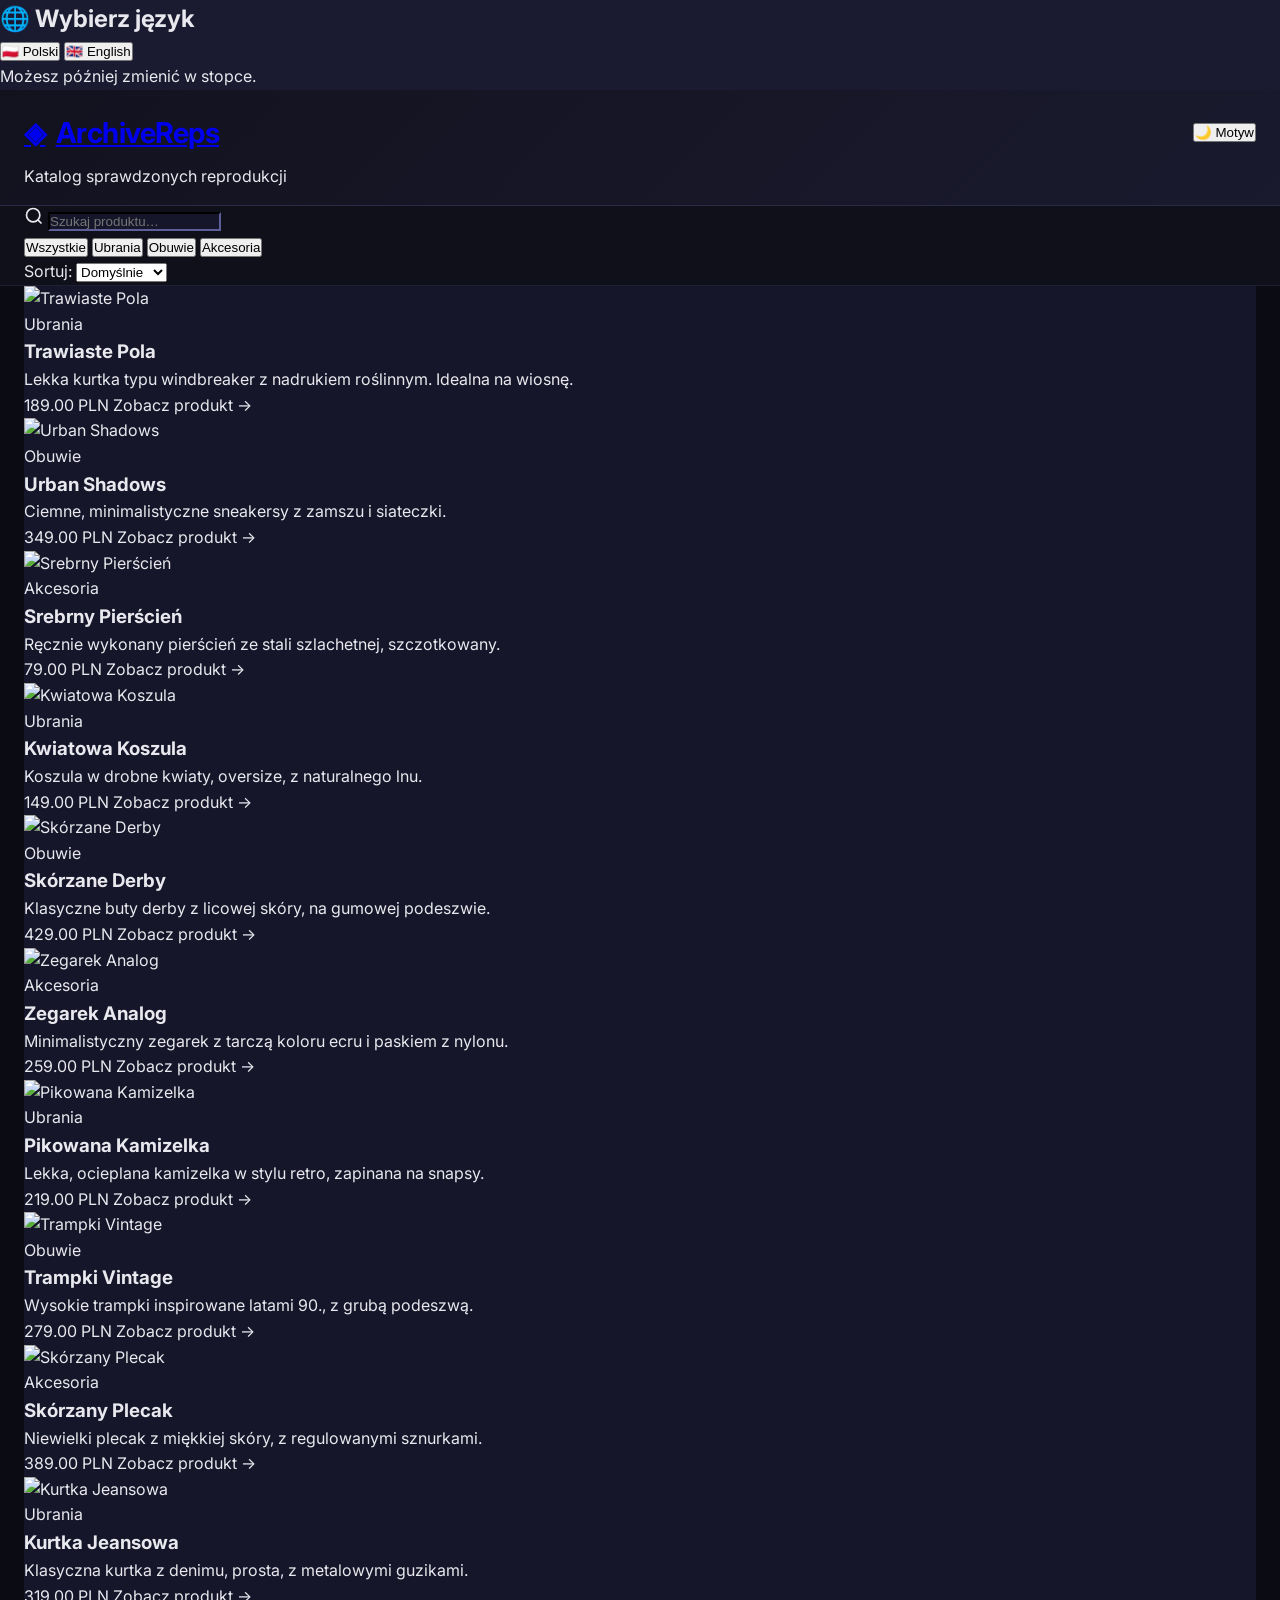
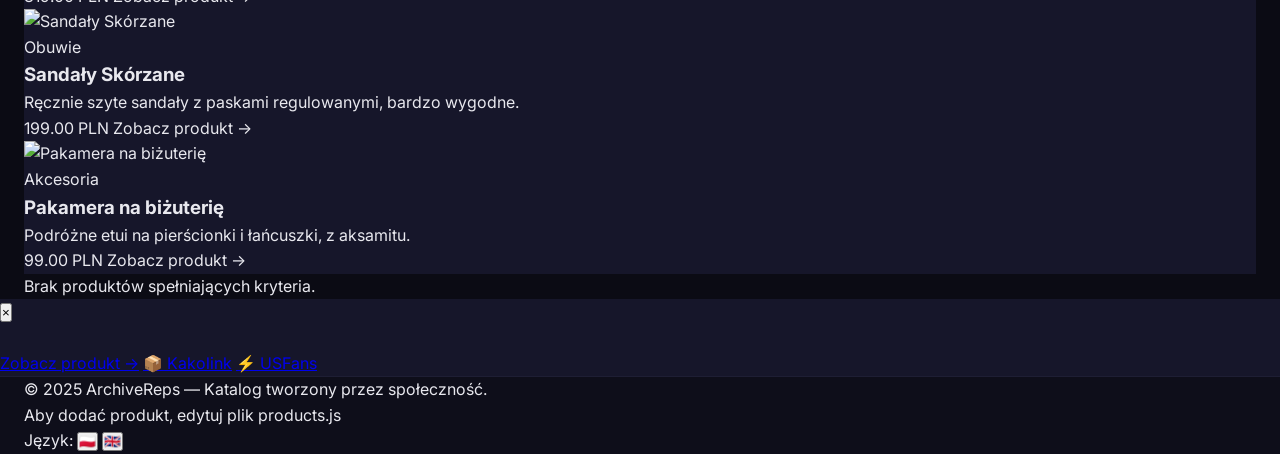
==== index.html @ bd095cfe "Rename main.html to index.html" ====
<!DOCTYPE html>
<html lang="pl">
<head>
    <meta charset="UTF-8" />
    <meta name="viewport" content="width=device-width, initial-scale=1.0" />
    <title>Archive Reps – Katalog Produktów</title>

    <link rel="preconnect" href="https://fonts.googleapis.com" />
    <link rel="preconnect" href="https://fonts.gstatic.com" crossorigin />
    <link href="https://fonts.googleapis.com/css2?family=Inter:opsz,wght@14..32,400;14..32,500;14..32,600;14..32,700&display=swap" rel="stylesheet" />

    <link rel="stylesheet" href="style.css" />
</head>
<body class="theme-dark">

    <!-- ===== POPUP WYBORU JĘZYKA (pierwszy) ===== -->
    <div class="popup-overlay" id="langPopup">
        <div class="popup popup--lang">
            <h2 class="popup__title" data-i18n="choose_lang">🌐 Wybierz język / Choose language</h2>
            <div class="popup__buttons">
                <button class="popup__btn popup__btn--lang" data-lang="pl">🇵🇱 Polski</button>
                <button class="popup__btn popup__btn--lang" data-lang="en">🇬🇧 English</button>
            </div>
            <p class="popup__sub" data-i18n="lang_sub">Możesz później zmienić w stopce.</p>
        </div>
    </div>

    <!-- ===== POPUP USFANS (drugi, po zamknięciu pierwszego) ===== -->
    <div class="popup-overlay" id="usfansPopup" style="display:none;">
        <div class="popup popup--usfans">
            <button class="popup__close" id="closeUsfansPopup">&times;</button>
            <a href="https://usfans.com/register?ref=H2HCVS" target="_blank" rel="noopener noreferrer" class="popup__usfans-link">
                <div class="popup__usfans-img-wrap">
                    <img src="https://picsum.photos/id/1/500/250" alt="USFans Coupons" class="popup__usfans-img" />
                </div>
                <p class="popup__usfans-text" data-i18n="usfans_coupons">💰 500$ in coupons here</p>
                <span class="popup__usfans-btn" data-i18n="claim_now">Claim now →</span>
            </a>
        </div>
    </div>

    <!-- ===== NAGŁÓWEK ===== -->
    <header class="header">
        <div class="container header__inner">
            <div class="header__top">
                <a href="#" class="header__logo">
                    <span class="header__logo-icon">◈</span>
                    <span class="header__logo-text">ArchiveReps</span>
                </a>
                <button class="theme-toggle" id="themeToggle" aria-label="Przełącz motyw">
                    <span class="theme-toggle__icon" id="themeIcon">🌙</span>
                    <span class="theme-toggle__label" data-i18n="theme_label">Motyw</span>
                </button>
            </div>
            <p class="header__subtitle" data-i18n="subtitle">Katalog sprawdzonych reprodukcji</p>
        </div>
    </header>

    <!-- ===== SEKCJA FILTRÓW ===== -->
    <section class="filters">
        <div class="container filters__inner">
            <div class="filters__search">
                <svg class="filters__search-icon" width="20" height="20" viewBox="0 0 24 24" fill="none" stroke="currentColor" stroke-width="2"><circle cx="11" cy="11" r="8"/><line x1="21" y1="21" x2="16.65" y2="16.65"/></svg>
                <input type="text" id="searchInput" class="filters__input" data-i18n-placeholder="search_placeholder" placeholder="Szukaj produktu…" />
            </div>
            <div class="filters__categories" id="categoryButtons">
                <button class="filter-btn active" data-category="all" data-i18n="all">Wszystkie</button>
                <button class="filter-btn" data-category="Ubrania" data-i18n="clothes">Ubrania</button>
                <button class="filter-btn" data-category="Obuwie" data-i18n="shoes">Obuwie</button>
                <button class="filter-btn" data-category="Akcesoria" data-i18n="accessories">Akcesoria</button>
            </div>
            <div class="filters__sort">
                <label for="sortSelect" class="filters__sort-label" data-i18n="sort">Sortuj:</label>
                <select id="sortSelect" class="filters__sort-select">
                    <option value="default" data-i18n="default_sort">Domyślnie</option>
                    <option value="price-asc" data-i18n="price_asc">Cena ↑</option>
                    <option value="price-desc" data-i18n="price_desc">Cena ↓</option>
                    <option value="name-asc" data-i18n="name_asc">Nazwa A–Z</option>
                    <option value="name-desc" data-i18n="name_desc">Nazwa Z–A</option>
                </select>
            </div>
        </div>
    </section>

    <!-- ===== SIATKA PRODUKTÓW ===== -->
    <main class="main">
        <div class="container">
            <div class="products-grid" id="productsGrid"></div>
            <div class="products-empty" id="emptyMessage">
                <p data-i18n="no_products">Brak produktów spełniających kryteria.</p>
            </div>
        </div>
    </main>

    <!-- ===== MODAL ===== -->
    <div class="modal-overlay" id="modalOverlay">
        <div class="modal" id="modal">
            <button class="modal__close" id="modalClose" aria-label="Zamknij">&times;</button>
            <div class="modal__body">
                <img class="modal__image" id="modalImage" src="" alt="" />
                <div class="modal__info">
                    <h2 class="modal__title" id="modalTitle"></h2>
                    <span class="modal__category" id="modalCategory"></span>
                    <p class="modal__description" id="modalDescription"></p>
                    <p class="modal__price" id="modalPrice"></p>
                    <div class="modal__links">
                        <a class="modal__link modal__link--primary" id="modalLink" href="#" target="_blank" rel="noopener noreferrer" data-i18n="view_product">Zobacz produkt →</a>
                        <a class="modal__link modal__link--secondary" id="modalKakolink" href="#" target="_blank" rel="noopener noreferrer">📦 Kakolink</a>
                        <a class="modal__link modal__link--secondary" id="modalUsfanslink" href="#" target="_blank" rel="noopener noreferrer">⚡ USFans</a>
                    </div>
                </div>
            </div>
        </div>
    </div>

    <!-- ===== STOPKA ===== -->
    <footer class="footer">
        <div class="container footer__inner">
            <p data-i18n="footer_text">© 2025 ArchiveReps — Katalog tworzony przez społeczność.</p>
            <p class="footer__hint" data-i18n="footer_hint">Aby dodać produkt, edytuj plik <code>products.js</code>.</p>
            <div class="footer__lang">
                <span data-i18n="lang_footer">Język:</span>
                <button class="lang-switch" data-lang="pl">🇵🇱</button>
                <button class="lang-switch" data-lang="en">🇬🇧</button>
            </div>
        </div>
    </footer>

    <script src="products.js"></script>
    <script src="script.js"></script>
</body>
</html>
---- style.css ----
/* ============================================================
   style.css – kompleksowy arkusz stylów
   Ciemny motyw (domyślny) + jasny motyw (via .theme-light)
   Popupy, karty, modal, responsywność
   ============================================================ */

/* --- Reset i zmienne --- */
*,
*::before,
*::after {
    margin: 0;
    padding: 0;
    box-sizing: border-box;
}

html { scroll-behavior: smooth; font-size: 16px; }

body {
    font-family: 'Inter', -apple-system, BlinkMacSystemFont, 'Segoe UI', Roboto, sans-serif;
    line-height: 1.6;
    min-height: 100vh;
    display: flex;
    flex-direction: column;
    transition: background 0.4s, color 0.4s;
}

/* --- Ciemny motyw (domyślny) --- */
body.theme-dark {
    background: #0b0b14;
    color: #e8e8ee;
}

body.theme-dark .header { background: linear-gradient(135deg, #12121f 0%, #1a1a2e 100%); border-bottom: 1px solid #2a2a44; }
body.theme-dark .filters { background: rgba(16, 16, 28, 0.95); border-bottom: 1px solid #1e1e34; }
body.theme-dark .filters__input { background: #16162a; border-color: #2a2a44; color: #e8e8ee; }
body.theme-dark .product-card { background: #16162a; border-color: #1e1e38; }
body.theme-dark .modal { background: #16162a; border-color: #2a2a44; }
body.theme-dark .popup { background: #1a1a30; border-color: #2a2a44; color: #e8e8ee; }
body.theme-dark .footer { background: #0e0e1a; border-top: 1px solid #1e1e34; }

/* --- Jasny motyw --- */
body.theme-light {
    background: #f5f5f0;
    color: #1a1a22;
}

body.theme-light .header { background: linear-gradient(135deg, #ffffff 0%, #f0f0ea 100%); border-bottom: 1px solid #d4d4ce; }
body.theme-light .header__logo-text { background: linear-gradient(135deg, #b8860b, #d4a017); -webkit-background-clip: text; -webkit-text-fill-color: transparent; background-clip: text; }
body.theme-light .header__subtitle { color: #666; }
body.theme-light .filters { background: rgba(255, 255, 245, 0.95); border-bottom: 1px solid #d4d4ce; }
body.theme-light .filters__input { background: #ffffff; border-color: #c0c0b8; color: #1a1a22; }
body.theme-light .filters__input:focus { border-color: #b8860b; box-shadow: 0 0 0 3px rgba(184, 134, 11, 0.15); }
body.theme-light .filter-btn { border-color: #c0c0b8; color: #555; }
body.theme-light .filter-btn:hover { border-color: #b8860b; color: #b8860b; }
body.theme-light .filter-btn.active { background: #b8860b; border-color: #b8860b; color: #fff; }
body.theme-light .filters__sort-select { background: #fff; border-color: #c0c0b8; color: #1a1a22; }
body.theme-light .product-card { background: #ffffff; border-color: #d4d4ce; box-shadow: 0 4px 20px rgba(0,0,0,0.06); }
body.theme-light .product-card:hover { border-color: #b8860b; box-shadow: 0 12px 40px rgba(0,0,0,0.1); }
body.theme-light .product-card__title { color: #1a1a22; }
body.theme-light .product-card__description { color: #666; }
body.theme-light .product-card__price { color: #b8860b; }
body.theme-light .product-card__category { color: #b8860b; }
body.theme-light .product-card__link { color: #888; }
body.theme-light .product-card__link:hover { color: #b8860b; }
body.theme-light .modal { background: #ffffff; border-color: #d4d4ce; }
body.theme-light .modal__title { color: #1a1a22; }
body.theme-light .modal__description { color: #555; }
body.theme-light .modal__price { color: #b8860b; }
body.theme-light .modal__link--primary { background: #b8860b; color: #fff; }
body.theme-light .modal__link--secondary { border-color: #b8860b; color: #b8860b; }
body.theme-light .popup { background: #ffffff; border-color: #d4d4ce; color: #1a1a22; }
body.theme-light .popup__btn--lang { border-color: #b8860b; color: #b8860b; }
body.theme-light .popup__btn--lang:hover { background: #b8860b; color: #fff; }
body.theme-light .footer { background: #eaeae4; border-top: 1px solid #d4d4ce; }
body.theme-light .footer__hint code { background: #ddd; }

/* --- Kontener --- */
.container { max-width: 1280px; margin: 0 auto; padding: 0 24px; }

/* --- Header --- */
.header { padding: 20px 0 16px; transition: background 0.4s; }
.header__inner { display: flex; flex-direction: column; gap: 8px; }
.header__top { display: flex; justify-content: space-between; align-items: center; flex-wrap: wrap; gap: 12px; }
.header__logo { display: flex; align-items: center; gap: 10px; font-size: 1.8rem; font-weight: 700; letter-spacing: -0.5px; transition: color 0.25s; }
.header__logo:hover { color: #e8c54a; }
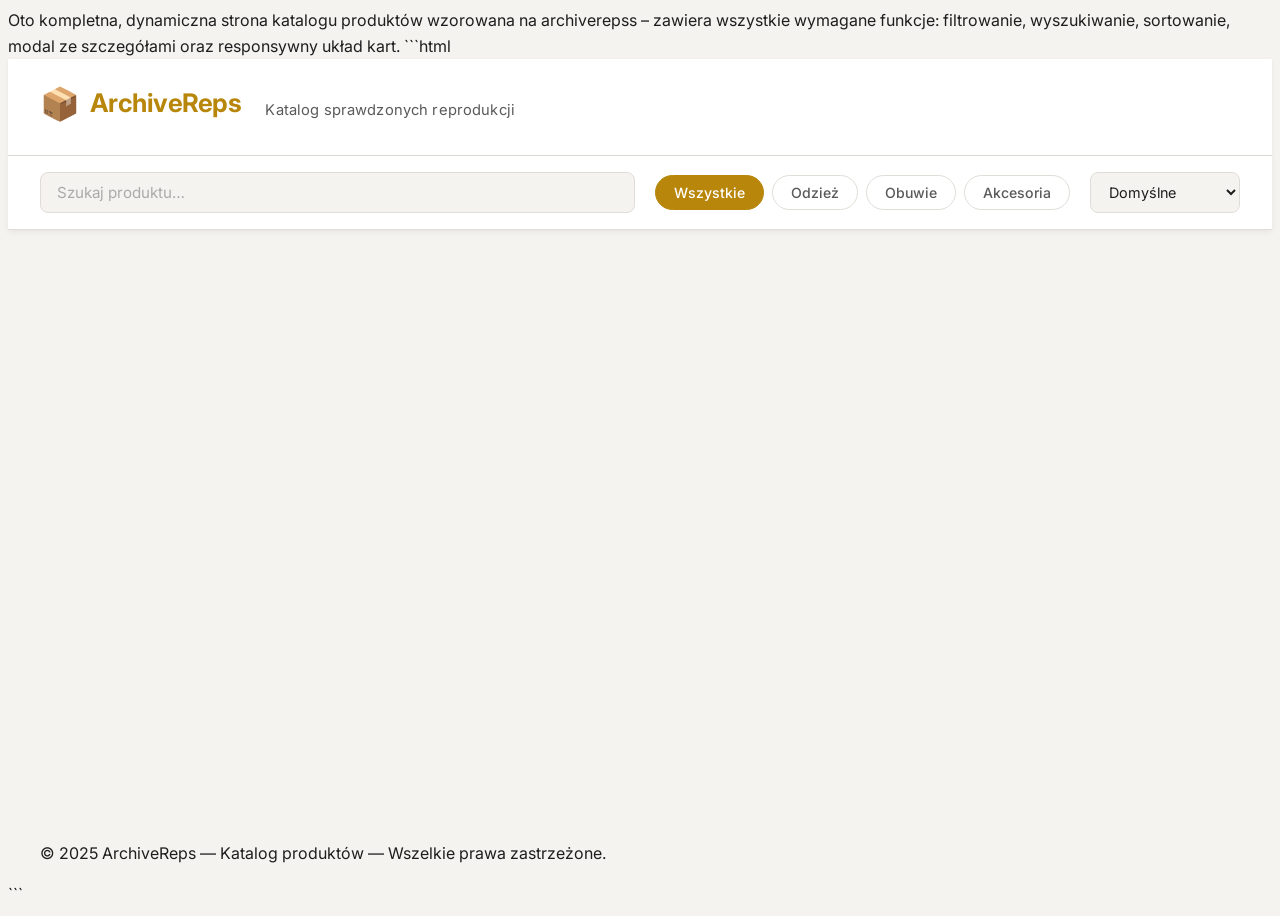
==== commit ab81b823: "Update index.html" ====
--- a/index.html
+++ b/index.html
@@ -1,113 +1,98 @@
+Oto kompletna, dynamiczna strona katalogu produktów wzorowana na archiverepss – zawiera wszystkie wymagane funkcje: filtrowanie, wyszukiwanie, sortowanie, modal ze szczegółami oraz responsywny układ kart.
+```html
 <!DOCTYPE html>
 <html lang="pl">
 <head>
     <meta charset="UTF-8" />
     <meta name="viewport" content="width=device-width, initial-scale=1.0" />
-    <title>Archive Reps – Katalog Produktów</title>
+    <title>ArchiveReps – katalog produktów</title>
 
+    <!-- Google Fonts -->
     <link rel="preconnect" href="https://fonts.googleapis.com" />
     <link rel="preconnect" href="https://fonts.gstatic.com" crossorigin />
     <link href="https://fonts.googleapis.com/css2?family=Inter:opsz,wght@14..32,400;14..32,500;14..32,600;14..32,700&display=swap" rel="stylesheet" />
 
+    <!-- Style -->
     <link rel="stylesheet" href="style.css" />
 </head>
-<body class="theme-dark">
-
-    <!-- ===== POPUP WYBORU JĘZYKA (pierwszy) ===== -->
-    <div class="popup-overlay" id="langPopup">
-        <div class="popup popup--lang">
-            <h2 class="popup__title" data-i18n="choose_lang">🌐 Wybierz język / Choose language</h2>
-            <div class="popup__buttons">
-                <button class="popup__btn popup__btn--lang" data-lang="pl">🇵🇱 Polski</button>
-                <button class="popup__btn popup__btn--lang" data-lang="en">🇬🇧 English</button>
-            </div>
-            <p class="popup__sub" data-i18n="lang_sub">Możesz później zmienić w stopce.</p>
-        </div>
-    </div>
-
-    <!-- ===== POPUP USFANS (drugi, po zamknięciu pierwszego) ===== -->
-    <div class="popup-overlay" id="usfansPopup" style="display:none;">
-        <div class="popup popup--usfans">
-            <button class="popup__close" id="closeUsfansPopup">&times;</button>
-            <a href="https://usfans.com/register?ref=H2HCVS" target="_blank" rel="noopener noreferrer" class="popup__usfans-link">
-                <div class="popup__usfans-img-wrap">
-                    <img src="https://picsum.photos/id/1/500/250" alt="USFans Coupons" class="popup__usfans-img" />
-                </div>
-                <p class="popup__usfans-text" data-i18n="usfans_coupons">💰 500$ in coupons here</p>
-                <span class="popup__usfans-btn" data-i18n="claim_now">Claim now →</span>
-            </a>
-        </div>
-    </div>
+<body>
 
     <!-- ===== NAGŁÓWEK ===== -->
     <header class="header">
         <div class="container header__inner">
-            <div class="header__top">
-                <a href="#" class="header__logo">
-                    <span class="header__logo-icon">◈</span>
-                    <span class="header__logo-text">ArchiveReps</span>
-                </a>
-                <button class="theme-toggle" id="themeToggle" aria-label="Przełącz motyw">
-                    <span class="theme-toggle__icon" id="themeIcon">🌙</span>
-                    <span class="theme-toggle__label" data-i18n="theme_label">Motyw</span>
-                </button>
-            </div>
-            <p class="header__subtitle" data-i18n="subtitle">Katalog sprawdzonych reprodukcji</p>
+            <a href="#" class="header__logo">
+                <span class="header__logo-icon">📦</span>
+                <span class="header__logo-text">ArchiveReps</span>
+            </a>
+            <p class="header__subtitle">Katalog sprawdzonych reprodukcji</p>
         </div>
     </header>
 
-    <!-- ===== SEKCJA FILTRÓW ===== -->
-    <section class="filters">
-        <div class="container filters__inner">
-            <div class="filters__search">
-                <svg class="filters__search-icon" width="20" height="20" viewBox="0 0 24 24" fill="none" stroke="currentColor" stroke-width="2"><circle cx="11" cy="11" r="8"/><line x1="21" y1="21" x2="16.65" y2="16.65"/></svg>
-                <input type="text" id="searchInput" class="filters__input" data-i18n-placeholder="search_placeholder" placeholder="Szukaj produktu…" />
+    <!-- ===== SEKCJA NARZĘDZI ===== -->
+    <section class="tools">
+        <div class="container tools__inner">
+
+            <!-- Pasek wyszukiwania -->
+            <div class="tools__search">
+                <label for="searchInput" class="visually-hidden">Szukaj produktu</label>
+                <input
+                type="text"
+                id="searchInput"
+                class="tools__search-input"
+                placeholder="Szukaj produktu…"
+                />
             </div>
-            <div class="filters__categories" id="categoryButtons">
-                <button class="filter-btn active" data-category="all" data-i18n="all">Wszystkie</button>
-                <button class="filter-btn" data-category="Ubrania" data-i18n="clothes">Ubrania</button>
-                <button class="filter-btn" data-category="Obuwie" data-i18n="shoes">Obuwie</button>
-                <button class="filter-btn" data-category="Akcesoria" data-i18n="accessories">Akcesoria</button>
+
+            <!-- Filtry kategorii -->
+            <div class="tools__filters" id="filterButtons">
+                <button class="tools__filter-btn active" data-category="all">Wszystkie</button>
+                <button class="tools__filter-btn" data-category="Odzież">Odzież</button>
+                <button class="tools__filter-btn" data-category="Obuwie">Obuwie</button>
+                <button class="tools__filter-btn" data-category="Akcesoria">Akcesoria</button>
             </div>
-            <div class="filters__sort">
-                <label for="sortSelect" class="filters__sort-label" data-i18n="sort">Sortuj:</label>
-                <select id="sortSelect" class="filters__sort-select">
-                    <option value="default" data-i18n="default_sort">Domyślnie</option>
-                    <option value="price-asc" data-i18n="price_asc">Cena ↑</option>
-                    <option value="price-desc" data-i18n="price_desc">Cena ↓</option>
-                    <option value="name-asc" data-i18n="name_asc">Nazwa A–Z</option>
-                    <option value="name-desc" data-i18n="name_desc">Nazwa Z–A</option>
+
+            <!-- Sortowanie -->
+            <div class="tools__sort">
+                <label for="sortSelect" class="visually-hidden">Sortuj według</label>
+                <select id="sortSelect" class="tools__sort-select">
+                    <option value="default">Domyślne</option>
+                    <option value="price-asc">Cena ↑</option>
+                    <option value="price-desc">Cena ↓</option>
+                    <option value="name-asc">Nazwa A–Z</option>
+                    <option value="name-desc">Nazwa Z–A</option>
                 </select>
             </div>
+
         </div>
     </section>
 
     <!-- ===== SIATKA PRODUKTÓW ===== -->
     <main class="main">
         <div class="container">
-            <div class="products-grid" id="productsGrid"></div>
-            <div class="products-empty" id="emptyMessage">
-                <p data-i18n="no_products">Brak produktów spełniających kryteria.</p>
+            <div class="products-grid" id="productsGrid">
+                <!-- Karty produktów będą generowane dynamicznie przez script.js -->
+            </div>
+            <!-- Komunikat gdy brak wyników -->
+            <div class="products-empty" id="emptyMessage" hidden>
+                <p>😕 Brak produktów spełniających kryteria.</p>
             </div>
         </div>
     </main>
 
-    <!-- ===== MODAL ===== -->
-    <div class="modal-overlay" id="modalOverlay">
-        <div class="modal" id="modal">
+    <!-- ===== MODAL SZCZEGÓŁÓW ===== -->
+    <div class="modal-overlay" id="modalOverlay" hidden>
+        <div class="modal" role="dialog" aria-modal="true" aria-labelledby="modalTitle">
             <button class="modal__close" id="modalClose" aria-label="Zamknij">&times;</button>
-            <div class="modal__body">
+            <div class="modal__content">
                 <img class="modal__image" id="modalImage" src="" alt="" />
-                <div class="modal__info">
-                    <h2 class="modal__title" id="modalTitle"></h2>
-                    <span class="modal__category" id="modalCategory"></span>
-                    <p class="modal__description" id="modalDescription"></p>
-                    <p class="modal__price" id="modalPrice"></p>
-                    <div class="modal__links">
-                        <a class="modal__link modal__link--primary" id="modalLink" href="#" target="_blank" rel="noopener noreferrer" data-i18n="view_product">Zobacz produkt →</a>
-                        <a class="modal__link modal__link--secondary" id="modalKakolink" href="#" target="_blank" rel="noopener noreferrer">📦 Kakolink</a>
-                        <a class="modal__link modal__link--secondary" id="modalUsfanslink" href="#" target="_blank" rel="noopener noreferrer">⚡ USFans</a>
-                    </div>
+                <div class="modal__body">
+                    <h2 class="modal__title" id="modalTitle">Nazwa produktu</h2>
+                    <span class="modal__category" id="modalCategory">Kategoria</span>
+                    <p class="modal__description" id="modalDescription">Opis produktu.</p>
+                    <div class="modal__price" id="modalPrice">0,00 zł</div>
+                    <a class="modal__link" id="modalLink" href="#" target="_blank" rel="noopener">
+                        🔗 Zobacz oryginał
+                    </a>
                 </div>
             </div>
         </div>
@@ -116,17 +101,13 @@
     <!-- ===== STOPKA ===== -->
     <footer class="footer">
         <div class="container footer__inner">
-            <p data-i18n="footer_text">© 2025 ArchiveReps — Katalog tworzony przez społeczność.</p>
-            <p class="footer__hint" data-i18n="footer_hint">Aby dodać produkt, edytuj plik <code>products.js</code>.</p>
-            <div class="footer__lang">
-                <span data-i18n="lang_footer">Język:</span>
-                <button class="lang-switch" data-lang="pl">🇵🇱</button>
-                <button class="lang-switch" data-lang="en">🇬🇧</button>
-            </div>
+            <p>&copy; 2025 ArchiveReps &mdash; Katalog produktów &mdash; Wszelkie prawa zastrzeżone.</p>
         </div>
     </footer>
 
+    <!-- Skrypty -->
     <script src="products.js"></script>
     <script src="script.js"></script>
 </body>
 </html>
+```
--- a/style.css
+++ b/style.css
@@ -1,10 +1,123 @@
+Oto kompletna, dynamiczna strona katalogu produktów wzorowana na archiverepss – zawiera wszystkie wymagane funkcje: filtrowanie, wyszukiwanie, sortowanie, modal ze szczegółami oraz responsywny układ kart.
+```html
+<!DOCTYPE html>
+<html lang="pl">
+<head>
+    <meta charset="UTF-8" />
+    <meta name="viewport" content="width=device-width, initial-scale=1.0" />
+    <title>ArchiveReps – katalog produktów</title>
+
+    <!-- Google Fonts -->
+    <link rel="preconnect" href="https://fonts.googleapis.com" />
+    <link rel="preconnect" href="https://fonts.gstatic.com" crossorigin />
+    <link href="https://fonts.googleapis.com/css2?family=Inter:opsz,wght@14..32,400;14..32,500;14..32,600;14..32,700&display=swap" rel="stylesheet" />
+
+    <!-- Style -->
+    <link rel="stylesheet" href="style.css" />
+</head>
+<body>
+
+    <!-- ===== NAGŁÓWEK ===== -->
+    <header class="header">
+        <div class="container header__inner">
+            <a href="#" class="header__logo">
+                <span class="header__logo-icon">📦</span>
+                <span class="header__logo-text">ArchiveReps</span>
+            </a>
+            <p class="header__subtitle">Katalog sprawdzonych reprodukcji</p>
+        </div>
+    </header>
+
+    <!-- ===== SEKCJA NARZĘDZI ===== -->
+    <section class="tools">
+        <div class="container tools__inner">
+
+            <!-- Pasek wyszukiwania -->
+            <div class="tools__search">
+                <label for="searchInput" class="visually-hidden">Szukaj produktu</label>
+                <input
+                type="text"
+                id="searchInput"
+                class="tools__search-input"
+                placeholder="Szukaj produktu…"
+                />
+            </div>
+
+            <!-- Filtry kategorii -->
+            <div class="tools__filters" id="filterButtons">
+                <button class="tools__filter-btn active" data-category="all">Wszystkie</button>
+                <button class="tools__filter-btn" data-category="Odzież">Odzież</button>
+                <button class="tools__filter-btn" data-category="Obuwie">Obuwie</button>
+                <button class="tools__filter-btn" data-category="Akcesoria">Akcesoria</button>
+            </div>
+
+            <!-- Sortowanie -->
+            <div class="tools__sort">
+                <label for="sortSelect" class="visually-hidden">Sortuj według</label>
+                <select id="sortSelect" class="tools__sort-select">
+                    <option value="default">Domyślne</option>
+                    <option value="price-asc">Cena ↑</option>
+                    <option value="price-desc">Cena ↓</option>
+                    <option value="name-asc">Nazwa A–Z</option>
+                    <option value="name-desc">Nazwa Z–A</option>
+                </select>
+            </div>
+
+        </div>
+    </section>
+
+    <!-- ===== SIATKA PRODUKTÓW ===== -->
+    <main class="main">
+        <div class="container">
+            <div class="products-grid" id="productsGrid">
+                <!-- Karty produktów będą generowane dynamicznie przez script.js -->
+            </div>
+            <!-- Komunikat gdy brak wyników -->
+            <div class="products-empty" id="emptyMessage" hidden>
+                <p>😕 Brak produktów spełniających kryteria.</p>
+            </div>
+        </div>
+    </main>
+
+    <!-- ===== MODAL SZCZEGÓŁÓW ===== -->
+    <div class="modal-overlay" id="modalOverlay" hidden>
+        <div class="modal" role="dialog" aria-modal="true" aria-labelledby="modalTitle">
+            <button class="modal__close" id="modalClose" aria-label="Zamknij">&times;</button>
+            <div class="modal__content">
+                <img class="modal__image" id="modalImage" src="" alt="" />
+                <div class="modal__body">
+                    <h2 class="modal__title" id="modalTitle">Nazwa produktu</h2>
+                    <span class="modal__category" id="modalCategory">Kategoria</span>
+                    <p class="modal__description" id="modalDescription">Opis produktu.</p>
+                    <div class="modal__price" id="modalPrice">0,00 zł</div>
+                    <a class="modal__link" id="modalLink" href="#" target="_blank" rel="noopener">
+                        🔗 Zobacz oryginał
+                    </a>
+                </div>
+            </div>
+        </div>
+    </div>
+
+    <!-- ===== STOPKA ===== -->
+    <footer class="footer">
+        <div class="container footer__inner">
+            <p>&copy; 2025 ArchiveReps &mdash; Katalog produktów &mdash; Wszelkie prawa zastrzeżone.</p>
+        </div>
+    </footer>
+
+    <!-- Skrypty -->
+    <script src="products.js"></script>
+    <script src="script.js"></script>
+</body>
+</html>
+```
+```css
 /* ============================================================
-   style.css – kompleksowy arkusz stylów
-   Ciemny motyw (domyślny) + jasny motyw (via .theme-light)
-   Popupy, karty, modal, responsywność
+   style.css – ArchiveReps katalog produktów
+   Kolorystyka, typografia, layout, efekty hover i animacje
    ============================================================ */
 
-/* --- Reset i zmienne --- */
+/* ---- Reset i zmienne ---- */
 *,
 *::before,
 *::after {
@@ -13,73 +126,419 @@
     box-sizing: border-box;
 }
 
-html { scroll-behavior: smooth; font-size: 16px; }
+:root {
+    --color-bg: #f5f3f0;
+    --color-surface: #ffffff;
+    --color-text: #1e1e1e;
+    --color-text-secondary: #5a5a5a;
+    --color-accent: #b8860b;
+    --color-accent-hover: #9a7209;
+    --color-border: #e0ddd8;
+    --color-shadow: rgba(0, 0, 0, 0.06);
+    --color-overlay: rgba(0, 0, 0, 0.55);
+    --radius-sm: 8px;
+    --radius-md: 14px;
+    --radius-lg: 20px;
+    --transition: 0.25s cubic-bezier(0.25, 0.46, 0.45, 0.94);
+    --font: 'Inter', -apple-system, BlinkMacSystemFont, 'Segoe UI', Roboto, sans-serif;
+}
+
+html {
+    font-size: 16px;
+    scroll-behavior: smooth;
+}
 
 body {
-    font-family: 'Inter', -apple-system, BlinkMacSystemFont, 'Segoe UI', Roboto, sans-serif;
+    font-family: var(--font);
+    background: var(--color-bg);
+    color: var(--color-text);
     line-height: 1.6;
     min-height: 100vh;
     display: flex;
     flex-direction: column;
-    transition: background 0.4s, color 0.4s;
-}
-
-/* --- Ciemny motyw (domyślny) --- */
-body.theme-dark {
-    background: #0b0b14;
-    color: #e8e8ee;
-}
-
-body.theme-dark .header { background: linear-gradient(135deg, #12121f 0%, #1a1a2e 100%); border-bottom: 1px solid #2a2a44; }
-body.theme-dark .filters { background: rgba(16, 16, 28, 0.95); border-bottom: 1px solid #1e1e34; }
-body.theme-dark .filters__input { background: #16162a; border-color: #2a2a44; color: #e8e8ee; }
-body.theme-dark .product-card { background: #16162a; border-color: #1e1e38; }
-body.theme-dark .modal { background: #16162a; border-color: #2a2a44; }
-body.theme-dark .popup { background: #1a1a30; border-color: #2a2a44; color: #e8e8ee; }
-body.theme-dark .footer { background: #0e0e1a; border-top: 1px solid #1e1e34; }
-
-/* --- Jasny motyw --- */
-body.theme-light {
-    background: #f5f5f0;
-    color: #1a1a22;
-}
-
-body.theme-light .header { background: linear-gradient(135deg, #ffffff 0%, #f0f0ea 100%); border-bottom: 1px solid #d4d4ce; }
-body.theme-light .header__logo-text { background: linear-gradient(135deg, #b8860b, #d4a017); -webkit-background-clip: text; -webkit-text-fill-color: transparent; background-clip: text; }
-body.theme-light .header__subtitle { color: #666; }
-body.theme-light .filters { background: rgba(255, 255, 245, 0.95); border-bottom: 1px solid #d4d4ce; }
-body.theme-light .filters__input { background: #ffffff; border-color: #c0c0b8; color: #1a1a22; }
-body.theme-light .filters__input:focus { border-color: #b8860b; box-shadow: 0 0 0 3px rgba(184, 134, 11, 0.15); }
-body.theme-light .filter-btn { border-color: #c0c0b8; color: #555; }
-body.theme-light .filter-btn:hover { border-color: #b8860b; color: #b8860b; }
-body.theme-light .filter-btn.active { background: #b8860b; border-color: #b8860b; color: #fff; }
-body.theme-light .filters__sort-select { background: #fff; border-color: #c0c0b8; color: #1a1a22; }
-body.theme-light .product-card { background: #ffffff; border-color: #d4d4ce; box-shadow: 0 4px 20px rgba(0,0,0,0.06); }
-body.theme-light .product-card:hover { border-color: #b8860b; box-shadow: 0 12px 40px rgba(0,0,0,0.1); }
-body.theme-light .product-card__title { color: #1a1a22; }
-body.theme-light .product-card__description { color: #666; }
-body.theme-light .product-card__price { color: #b8860b; }
-body.theme-light .product-card__category { color: #b8860b; }
-body.theme-light .product-card__link { color: #888; }
-body.theme-light .product-card__link:hover { color: #b8860b; }
-body.theme-light .modal { background: #ffffff; border-color: #d4d4ce; }
-body.theme-light .modal__title { color: #1a1a22; }
-body.theme-light .modal__description { color: #555; }
-body.theme-light .modal__price { color: #b8860b; }
-body.theme-light .modal__link--primary { background: #b8860b; color: #fff; }
-body.theme-light .modal__link--secondary { border-color: #b8860b; color: #b8860b; }
-body.theme-light .popup { background: #ffffff; border-color: #d4d4ce; color: #1a1a22; }
-body.theme-light .popup__btn--lang { border-color: #b8860b; color: #b8860b; }
-body.theme-light .popup__btn--lang:hover { background: #b8860b; color: #fff; }
-body.theme-light .footer { background: #eaeae4; border-top: 1px solid #d4d4ce; }
-body.theme-light .footer__hint code { background: #ddd; }
-
-/* --- Kontener --- */
-.container { max-width: 1280px; margin: 0 auto; padding: 0 24px; }
-
-/* --- Header --- */
-.header { padding: 20px 0 16px; transition: background 0.4s; }
-.header__inner { display: flex; flex-direction: column; gap: 8px; }
-.header__top { display: flex; justify-content: space-between; align-items: center; flex-wrap: wrap; gap: 12px; }
-.header__logo { display: flex; align-items: center; gap: 10px; font-size: 1.8rem; font-weight: 700; letter-spacing: -0.5px; transition: color 0.25s; }
-.header__logo:hover { color: #e8c54a; }
+}
+
+/* ---- Container ---- */
+.container {
+    max-width: 1200px;
+    margin: 0 auto;
+    padding: 0 20px;
+}
+
+/* ---- Visually hidden (dostępność) ---- */
+.visually-hidden {
+    position: absolute;
+    width: 1px;
+    height: 1px;
+    padding: 0;
+    margin: -1px;
+    overflow: hidden;
+    clip: rect(0, 0, 0, 0);
+    white-space: nowrap;
+    border: 0;
+}
+
+/* ============================================================
+   NAGŁÓWEK
+   ============================================================ */
+.header {
+    background: var(--color-surface);
+    border-bottom: 1px solid var(--color-border);
+    padding: 24px 0 18px;
+    box-shadow: 0 1px 4px var(--color-shadow);
+}
+
+.header__inner {
+    display: flex;
+    flex-wrap: wrap;
+    align-items: baseline;
+    gap: 12px 24px;
+}
+
+.header__logo {
+    display: flex;
+    align-items: center;
+    gap: 10px;
+    text-decoration: none;
+    color: var(--color-text);
+}
+
+.header__logo-icon {
+    font-size: 2rem;
+    line-height: 1;
+}
+
+.header__logo-text {
+    font-size: 1.6rem;
+    font-weight: 700;
+    letter-spacing: -0.02em;
+    color: var(--color-accent);
+}
+
+.header__subtitle {
+    font-size: 0.92rem;
+    color: var(--color-text-secondary);
+    font-weight: 400;
+    letter-spacing: 0.01em;
+}
+
+/* ============================================================
+   NARZĘDZIA (wyszukiwarka, filtry, sortowanie)
+   ============================================================ */
+.tools {
+    background: var(--color-surface);
+    padding: 16px 0;
+    border-bottom: 1px solid var(--color-border);
+    position: sticky;
+    top: 0;
+    z-index: 50;
+    box-shadow: 0 2px 6px var(--color-shadow);
+}
+
+.tools__inner {
+    display: flex;
+    flex-wrap: wrap;
+    align-items: center;
+    gap: 14px 20px;
+}
+
+.tools__search {
+    flex: 1 1 260px;
+    min-width: 180px;
+}
+
+.tools__search-input {
+    width: 100%;
+    padding: 10px 16px;
+    border: 1.5px solid var(--color-border);
+    border-radius: var(--radius-sm);
+    font-family: var(--font);
+    font-size: 0.95rem;
+    background: var(--color-bg);
+    transition: border-color var(--transition), box-shadow var(--transition);
+    outline: none;
+}
+
+.tools__search-input:focus {
+    border-color: var(--color-accent);
+    box-shadow: 0 0 0 3px rgba(184, 134, 11, 0.15);
+}
+
+.tools__search-input::placeholder {
+    color: #aaa;
+}
+
+.tools__filters {
+    display: flex;
+    flex-wrap: wrap;
+    gap: 8px;
+}
+
+.tools__filter-btn {
+    padding: 8px 18px;
+    border: 1.5px solid var(--color-border);
+    border-radius: 30px;
+    background: transparent;
+    font-family: var(--font);
+    font-size: 0.88rem;
+    font-weight: 500;
+    color: var(--color-text-secondary);
+    cursor: pointer;
+    transition: all var(--transition);
+}
+
+.tools__filter-btn:hover {
+    border-color: var(--color-accent);
+    color: var(--color-accent);
+    background: rgba(184, 134, 11, 0.06);
+}
+
+.tools__filter-btn.active {
+    background: var(--color-accent);
+    color: #fff;
+    border-color: var(--color-accent);
+}
+
+.tools__sort {
+    flex: 0 0 auto;
+    min-width: 150px;
+}
+
+.tools__sort-select {
+    width: 100%;
+    padding: 10px 14px;
+    border: 1.5px solid var(--color-border);
+    border-radius: var(--radius-sm);
+    font-family: var(--font);
+    font-size: 0.9rem;
+    background: var(--color-bg);
+    color: var(--color-text);
+    cursor: pointer;
+    transition: border-color var(--transition);
+    outline: none;
+    appearance: auto;
+}
+
+.tools__sort-select:focus {
+    border-color: var(--color-accent);
+}
+
+/* ============================================================
+   SIATKA PRODUKTÓW
+   ============================================================ */
+.main {
+    flex: 1;
+    padding: 32px 0 48px;
+}
+
+.products-grid {
+    display: grid;
+    grid-template-columns: repeat(auto-fill, minmax(260px, 1fr));
+    gap: 24px;
+}
+
+/* ---- Karta produktu ---- */
+.product-card {
+    background: var(--color-surface);
+    border-radius: var(--radius-md);
+    overflow: hidden;
+    box-shadow: 0 2px 10px var(--color-shadow);
+    cursor: pointer;
+    transition: transform var(--transition), box-shadow var(--transition);
+    display: flex;
+    flex-direction: column;
+    border: 1px solid var(--color-border);
+}
+
+.product-card:hover {
+    transform: translateY(-6px);
+    box-shadow: 0 12px 28px rgba(0, 0, 0, 0.10);
+}
+
+.product-card__image-wrap {
+    width: 100%;
+    aspect-ratio: 1 / 1;
+    overflow: hidden;
+    background: #fafafa;
+    display: flex;
+    align-items: center;
+    justify-content: center;
+}
+
+.product-card__image {
+    width: 100%;
+    height: 100%;
+    object-fit: cover;
+    transition: transform 0.4s ease;
+}
+
+.product-card:hover .product-card__image {
+    transform: scale(1.05);
+}
+
+.product-card__body {
+    padding: 16px 18px 18px;
+    flex: 1;
+    display: flex;
+    flex-direction: column;
+    gap: 6px;
+}
+
+.product-card__category {
+    font-size: 0.72rem;
+    text-transform: uppercase;
+    letter-spacing: 0.08em;
+    color: var(--color-accent);
+    font-weight: 600;
+}
+
+.product-card__title {
+    font-size: 1.08rem;
+    font-weight: 600;
+    line-height: 1.35;
+    color: var(--color-text);
+}
+
+.product-card__description {
+    font-size: 0.85rem;
+    color: var(--color-text-secondary);
+    line-height: 1.5;
+    display: -webkit-box;
+    -webkit-line-clamp: 2;
+    -webkit-box-orient: vertical;
+    overflow: hidden;
+    flex: 1;
+}
+
+.product-card__footer {
+    display: flex;
+    justify-content: space-between;
+    align-items: center;
+    padding: 0 18px 16px;
+    margin-top: auto;
+}
+
+.product-card__price {
+    font-weight: 700;
+    font-size: 1.1rem;
+    color: var(--color-text);
+}
+
+.product-card__link {
+    font-size: 0.82rem;
+    color: var(--color-accent);
+    text-decoration: none;
+    font-weight: 500;
+    border-bottom: 1px solid transparent;
+    transition: border-color var(--transition);
+}
+
+.product-card__link:hover {
+    border-bottom-color: var(--color-accent);
+}
+
+/* ---- Pusty komunikat ---- */
+.products-empty {
+    text-align: center;
+    padding: 60px 20px;
+    font-size: 1.2rem;
+    color: var(--color-text-secondary);
+}
+
+/* ============================================================
+   MODAL
+   ============================================================ */
+.modal-overlay {
+    position: fixed;
+    inset: 0;
+    background: var(--color-overlay);
+    display: flex;
+    align-items: center;
+    justify-content: center;
+    z-index: 200;
+    padding: 20px;
+    animation: fadeIn 0.2s ease;
+}
+
+.modal-overlay[hidden] {
+    display: none;
+}
+
+.modal {
+    background: var(--color-surface);
+    border-radius: var(--radius-lg);
+    max-width: 700px;
+    width: 100%;
+    max-height: 90vh;
+    overflow-y: auto;
+    box-shadow: 0 24px 60px rgba(0, 0, 0, 0.25);
+    position: relative;
+    animation: slideUp 0.25s ease;
+}
+
+.modal__close {
+    position: absolute;
+    top: 16px;
+    right: 20px;
+    background: none;
+    border: none;
+    font-size: 2.2rem;
+    line-height: 1;
+    color: var(--color-text-secondary);
+    cursor: pointer;
+    transition: color var(--transition), transform var(--transition);
+    z-index: 10;
+    padding: 0 4px;
+}
+
+.modal__close:hover {
+    color: var(--color-text);
+    transform: scale(1.15);
+}
+
+.modal__content {
+    display: flex;
+    flex-direction: column;
+}
+
+.modal__image {
+    width: 100%;
+    aspect-ratio: 1.2 / 1;
+    object-fit: cover;
+    border-radius: var(--radius-lg) var(--radius-lg) 0 0;
+    background: #f0ede8;
+}
+
+.modal__body {
+    padding: 24px 28px 32px;
+    display: flex;
+    flex-direction: column;
+    gap: 12px;
+}
+
+.modal__title {
+    font-size: 1.6rem;
+    font-weight: 700;
+    line-height: 1.3;
+}
+
+.modal__category {
+    display: inline-block;
+    font-size: 0.78rem;
+    text-transform: uppercase;
+    letter-spacing: 0.06em;
+    color: var(--color-accent);
+    font-weight: 600;
+    background: rgba(184, 134, 11, 0.08);
+    padding: 4px 14px;
+    border-radius: 20px;
+    align-self: flex-start;
+}
+
+.modal__description {
+    font-size: 0.95rem;
+    color: var(--color-text-secondary);
+    line-height: 1.7;
+}
+
+.modal__
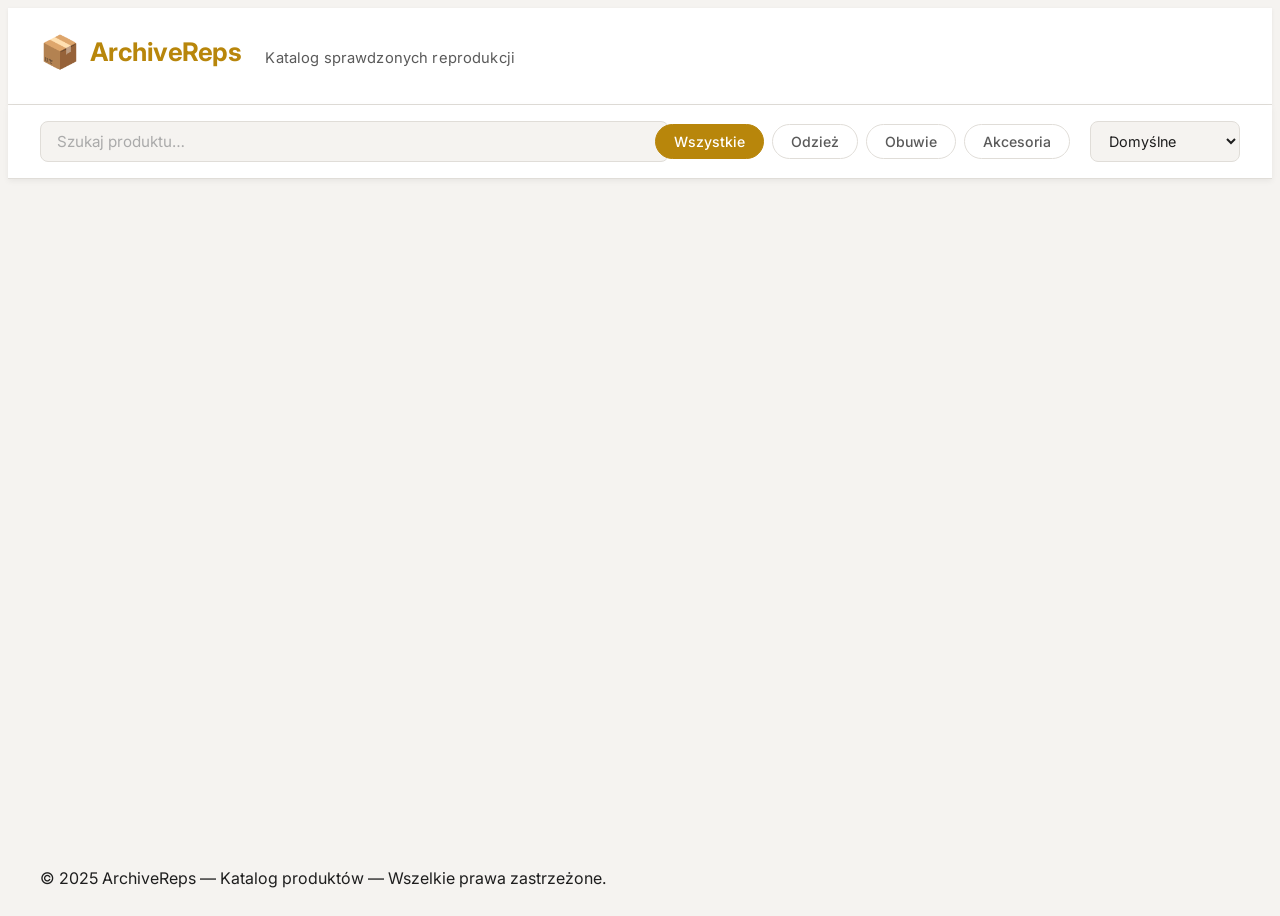
==== commit a48d5d41: "Update index.html" ====
--- a/index.html
+++ b/index.html
@@ -1,5 +1,3 @@
-Oto kompletna, dynamiczna strona katalogu produktów wzorowana na archiverepss – zawiera wszystkie wymagane funkcje: filtrowanie, wyszukiwanie, sortowanie, modal ze szczegółami oraz responsywny układ kart.
-```html
 <!DOCTYPE html>
 <html lang="pl">
 <head>
@@ -110,4 +108,3 @@
     <script src="script.js"></script>
 </body>
 </html>
-```
--- a/style.css
+++ b/style.css
@@ -1,116 +1,3 @@
-Oto kompletna, dynamiczna strona katalogu produktów wzorowana na archiverepss – zawiera wszystkie wymagane funkcje: filtrowanie, wyszukiwanie, sortowanie, modal ze szczegółami oraz responsywny układ kart.
-```html
-<!DOCTYPE html>
-<html lang="pl">
-<head>
-    <meta charset="UTF-8" />
-    <meta name="viewport" content="width=device-width, initial-scale=1.0" />
-    <title>ArchiveReps – katalog produktów</title>
-
-    <!-- Google Fonts -->
-    <link rel="preconnect" href="https://fonts.googleapis.com" />
-    <link rel="preconnect" href="https://fonts.gstatic.com" crossorigin />
-    <link href="https://fonts.googleapis.com/css2?family=Inter:opsz,wght@14..32,400;14..32,500;14..32,600;14..32,700&display=swap" rel="stylesheet" />
-
-    <!-- Style -->
-    <link rel="stylesheet" href="style.css" />
-</head>
-<body>
-
-    <!-- ===== NAGŁÓWEK ===== -->
-    <header class="header">
-        <div class="container header__inner">
-            <a href="#" class="header__logo">
-                <span class="header__logo-icon">📦</span>
-                <span class="header__logo-text">ArchiveReps</span>
-            </a>
-            <p class="header__subtitle">Katalog sprawdzonych reprodukcji</p>
-        </div>
-    </header>
-
-    <!-- ===== SEKCJA NARZĘDZI ===== -->
-    <section class="tools">
-        <div class="container tools__inner">
-
-            <!-- Pasek wyszukiwania -->
-            <div class="tools__search">
-                <label for="searchInput" class="visually-hidden">Szukaj produktu</label>
-                <input
-                type="text"
-                id="searchInput"
-                class="tools__search-input"
-                placeholder="Szukaj produktu…"
-                />
-            </div>
-
-            <!-- Filtry kategorii -->
-            <div class="tools__filters" id="filterButtons">
-                <button class="tools__filter-btn active" data-category="all">Wszystkie</button>
-                <button class="tools__filter-btn" data-category="Odzież">Odzież</button>
-                <button class="tools__filter-btn" data-category="Obuwie">Obuwie</button>
-                <button class="tools__filter-btn" data-category="Akcesoria">Akcesoria</button>
-            </div>
-
-            <!-- Sortowanie -->
-            <div class="tools__sort">
-                <label for="sortSelect" class="visually-hidden">Sortuj według</label>
-                <select id="sortSelect" class="tools__sort-select">
-                    <option value="default">Domyślne</option>
-                    <option value="price-asc">Cena ↑</option>
-                    <option value="price-desc">Cena ↓</option>
-                    <option value="name-asc">Nazwa A–Z</option>
-                    <option value="name-desc">Nazwa Z–A</option>
-                </select>
-            </div>
-
-        </div>
-    </section>
-
-    <!-- ===== SIATKA PRODUKTÓW ===== -->
-    <main class="main">
-        <div class="container">
-            <div class="products-grid" id="productsGrid">
-                <!-- Karty produktów będą generowane dynamicznie przez script.js -->
-            </div>
-            <!-- Komunikat gdy brak wyników -->
-            <div class="products-empty" id="emptyMessage" hidden>
-                <p>😕 Brak produktów spełniających kryteria.</p>
-            </div>
-        </div>
-    </main>
-
-    <!-- ===== MODAL SZCZEGÓŁÓW ===== -->
-    <div class="modal-overlay" id="modalOverlay" hidden>
-        <div class="modal" role="dialog" aria-modal="true" aria-labelledby="modalTitle">
-            <button class="modal__close" id="modalClose" aria-label="Zamknij">&times;</button>
-            <div class="modal__content">
-                <img class="modal__image" id="modalImage" src="" alt="" />
-                <div class="modal__body">
-                    <h2 class="modal__title" id="modalTitle">Nazwa produktu</h2>
-                    <span class="modal__category" id="modalCategory">Kategoria</span>
-                    <p class="modal__description" id="modalDescription">Opis produktu.</p>
-                    <div class="modal__price" id="modalPrice">0,00 zł</div>
-                    <a class="modal__link" id="modalLink" href="#" target="_blank" rel="noopener">
-                        🔗 Zobacz oryginał
-                    </a>
-                </div>
-            </div>
-        </div>
-    </div>
-
-    <!-- ===== STOPKA ===== -->
-    <footer class="footer">
-        <div class="container footer__inner">
-            <p>&copy; 2025 ArchiveReps &mdash; Katalog produktów &mdash; Wszelkie prawa zastrzeżone.</p>
-        </div>
-    </footer>
-
-    <!-- Skrypty -->
-    <script src="products.js"></script>
-    <script src="script.js"></script>
-</body>
-</html>
-```
 ```css
 /* ============================================================
    style.css – ArchiveReps katalog produktów
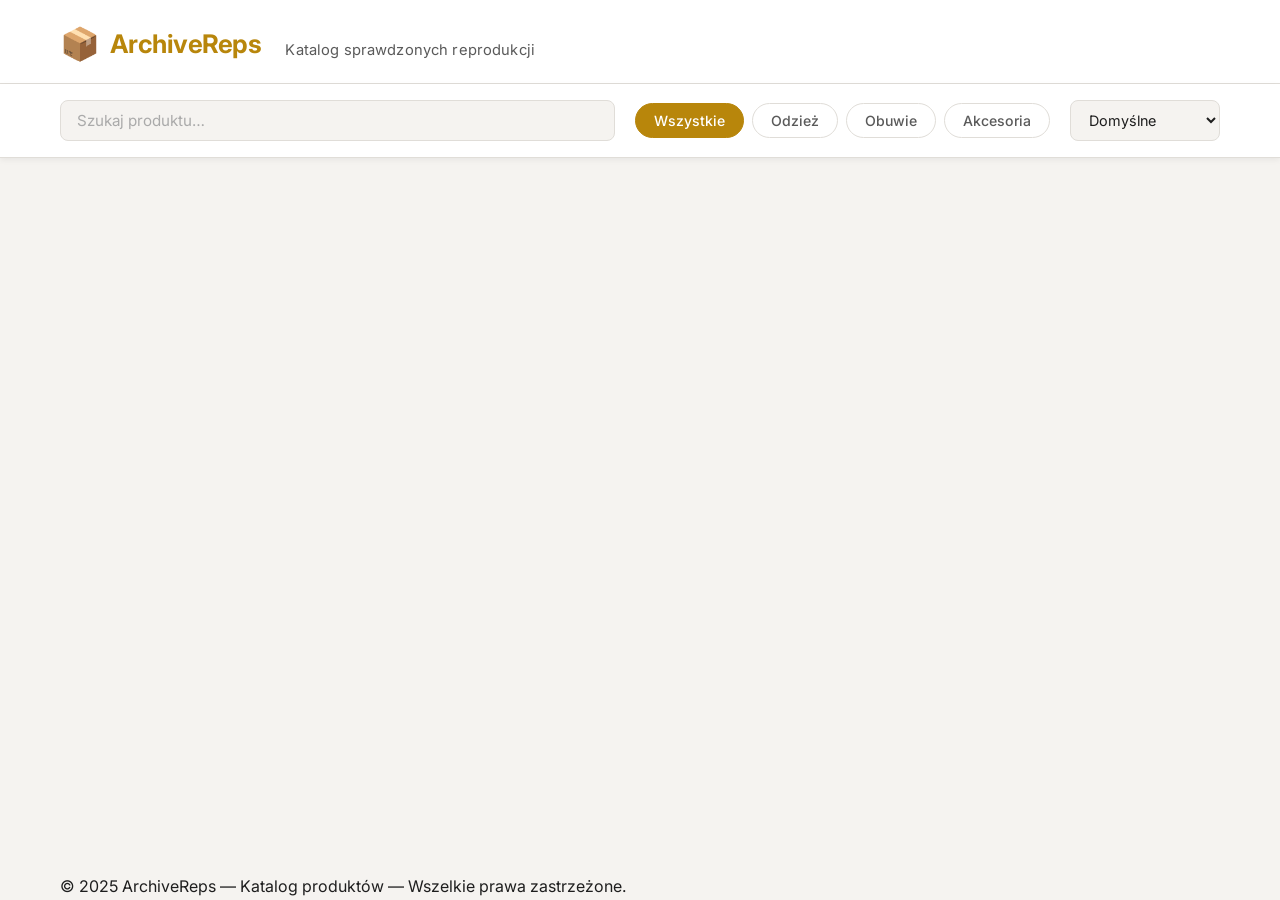
==== commit c5a7333a: "Update index.html" ====
--- a/index.html
+++ b/index.html
@@ -4,18 +4,13 @@
     <meta charset="UTF-8" />
     <meta name="viewport" content="width=device-width, initial-scale=1.0" />
     <title>ArchiveReps – katalog produktów</title>
-
-    <!-- Google Fonts -->
     <link rel="preconnect" href="https://fonts.googleapis.com" />
     <link rel="preconnect" href="https://fonts.gstatic.com" crossorigin />
     <link href="https://fonts.googleapis.com/css2?family=Inter:opsz,wght@14..32,400;14..32,500;14..32,600;14..32,700&display=swap" rel="stylesheet" />
-
-    <!-- Style -->
     <link rel="stylesheet" href="style.css" />
 </head>
 <body>
 
-    <!-- ===== NAGŁÓWEK ===== -->
     <header class="header">
         <div class="container header__inner">
             <a href="#" class="header__logo">
@@ -26,30 +21,18 @@
         </div>
     </header>
 
-    <!-- ===== SEKCJA NARZĘDZI ===== -->
     <section class="tools">
         <div class="container tools__inner">
-
-            <!-- Pasek wyszukiwania -->
             <div class="tools__search">
                 <label for="searchInput" class="visually-hidden">Szukaj produktu</label>
-                <input
-                type="text"
-                id="searchInput"
-                class="tools__search-input"
-                placeholder="Szukaj produktu…"
-                />
+                <input type="text" id="searchInput" class="tools__search-input" placeholder="Szukaj produktu…" />
             </div>
-
-            <!-- Filtry kategorii -->
             <div class="tools__filters" id="filterButtons">
                 <button class="tools__filter-btn active" data-category="all">Wszystkie</button>
                 <button class="tools__filter-btn" data-category="Odzież">Odzież</button>
                 <button class="tools__filter-btn" data-category="Obuwie">Obuwie</button>
                 <button class="tools__filter-btn" data-category="Akcesoria">Akcesoria</button>
             </div>
-
-            <!-- Sortowanie -->
             <div class="tools__sort">
                 <label for="sortSelect" class="visually-hidden">Sortuj według</label>
                 <select id="sortSelect" class="tools__sort-select">
@@ -60,24 +43,18 @@
                     <option value="name-desc">Nazwa Z–A</option>
                 </select>
             </div>
-
         </div>
     </section>
 
-    <!-- ===== SIATKA PRODUKTÓW ===== -->
     <main class="main">
         <div class="container">
-            <div class="products-grid" id="productsGrid">
-                <!-- Karty produktów będą generowane dynamicznie przez script.js -->
-            </div>
-            <!-- Komunikat gdy brak wyników -->
+            <div class="products-grid" id="productsGrid"></div>
             <div class="products-empty" id="emptyMessage" hidden>
                 <p>😕 Brak produktów spełniających kryteria.</p>
             </div>
         </div>
     </main>
 
-    <!-- ===== MODAL SZCZEGÓŁÓW ===== -->
     <div class="modal-overlay" id="modalOverlay" hidden>
         <div class="modal" role="dialog" aria-modal="true" aria-labelledby="modalTitle">
             <button class="modal__close" id="modalClose" aria-label="Zamknij">&times;</button>
@@ -96,15 +73,13 @@
         </div>
     </div>
 
-    <!-- ===== STOPKA ===== -->
     <footer class="footer">
         <div class="container footer__inner">
             <p>&copy; 2025 ArchiveReps &mdash; Katalog produktów &mdash; Wszelkie prawa zastrzeżone.</p>
         </div>
     </footer>
 
-    <!-- Skrypty -->
-    <script src="products.js"></script>
+    <!-- JEDEN plik JS – dane + logika -->
     <script src="script.js"></script>
 </body>
 </html>
--- a/style.css
+++ b/style.css
@@ -1,4 +1,3 @@
-```css
 /* ============================================================
    style.css – ArchiveReps katalog produktów
    Kolorystyka, typografia, layout, efekty hover i animacje
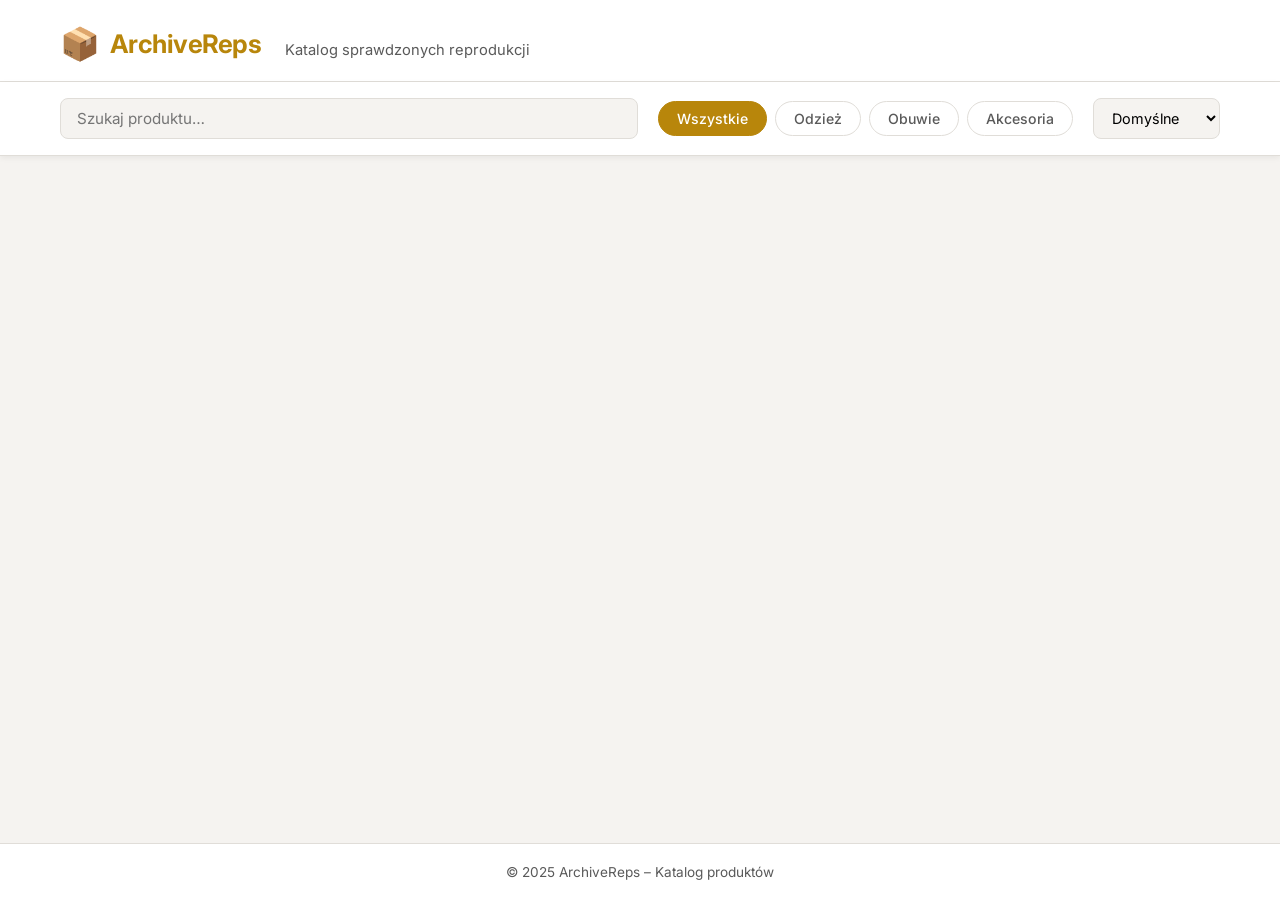
==== commit a052bab5: "Update index.html" ====
--- a/index.html
+++ b/index.html
@@ -1,85 +1,157 @@
 <!DOCTYPE html>
 <html lang="pl">
 <head>
-    <meta charset="UTF-8" />
-    <meta name="viewport" content="width=device-width, initial-scale=1.0" />
+    <meta charset="UTF-8">
+    <meta name="viewport" content="width=device-width, initial-scale=1.0">
     <title>ArchiveReps – katalog produktów</title>
-    <link rel="preconnect" href="https://fonts.googleapis.com" />
-    <link rel="preconnect" href="https://fonts.gstatic.com" crossorigin />
-    <link href="https://fonts.googleapis.com/css2?family=Inter:opsz,wght@14..32,400;14..32,500;14..32,600;14..32,700&display=swap" rel="stylesheet" />
-    <link rel="stylesheet" href="style.css" />
+    <link href="https://fonts.googleapis.com/css2?family=Inter:opsz,wght@14..32,400;14..32,500;14..32,600;14..32,700&display=swap" rel="stylesheet">
+    <style>
+        /* ---- RESET I ZMIENNE ---- */
+        * { margin: 0; padding: 0; box-sizing: border-box; }
+        :root {
+            --bg: #f5f3f0;
+            --surface: #fff;
+            --text: #1e1e1e;
+            --text2: #5a5a5a;
+            --accent: #b8860b;
+            --accent-hover: #9a7209;
+            --border: #e0ddd8;
+            --shadow: rgba(0,0,0,0.06);
+            --overlay: rgba(0,0,0,0.55);
+            --radius: 12px;
+            --transition: 0.25s ease;
+            --font: 'Inter', sans-serif;
+        }
+        body { font-family: var(--font); background: var(--bg); color: var(--text); min-height: 100vh; display: flex; flex-direction: column; }
+        .container { max-width: 1200px; margin: 0 auto; padding: 0 20px; }
+
+        /* ---- NAGŁÓWEK ---- */
+        .header { background: var(--surface); border-bottom: 1px solid var(--border); padding: 24px 0 18px; }
+        .header__inner { display: flex; flex-wrap: wrap; align-items: baseline; gap: 12px 24px; }
+        .header__logo { display: flex; align-items: center; gap: 10px; text-decoration: none; color: var(--text); }
+        .header__logo-icon { font-size: 2rem; }
+        .header__logo-text { font-size: 1.6rem; font-weight: 700; color: var(--accent); letter-spacing: -0.02em; }
+        .header__subtitle { font-size: 0.92rem; color: var(--text2); }
+
+        /* ---- NARZĘDZIA ---- */
+        .tools { background: var(--surface); border-bottom: 1px solid var(--border); padding: 16px 0; position: sticky; top: 0; z-index: 50; box-shadow: 0 2px 6px var(--shadow); }
+        .tools__inner { display: flex; flex-wrap: wrap; align-items: center; gap: 14px 20px; }
+        .tools__search { flex: 1 1 260px; min-width: 180px; }
+        .tools__search-input { width: 100%; padding: 10px 16px; border: 1.5px solid var(--border); border-radius: 8px; font-family: var(--font); font-size: 0.95rem; background: var(--bg); outline: none; transition: border-color var(--transition); }
+        .tools__search-input:focus { border-color: var(--accent); box-shadow: 0 0 0 3px rgba(184,134,11,0.15); }
+        .tools__filters { display: flex; flex-wrap: wrap; gap: 8px; }
+        .tools__filter-btn { padding: 8px 18px; border: 1.5px solid var(--border); border-radius: 30px; background: transparent; font-family: var(--font); font-size: 0.88rem; font-weight: 500; color: var(--text2); cursor: pointer; transition: all var(--transition); }
+        .tools__filter-btn:hover { border-color: var(--accent); color: var(--accent); background: rgba(184,134,11,0.06); }
+        .tools__filter-btn.active { background: var(--accent); color: #fff; border-color: var(--accent); }
+        .tools__sort select { padding: 10px 14px; border: 1.5px solid var(--border); border-radius: 8px; font-family: var(--font); font-size: 0.9rem; background: var(--bg); cursor: pointer; }
+
+        /* ---- SIATKA ---- */
+        .main { flex: 1; padding: 32px 0 48px; }
+        .products-grid { display: grid; grid-template-columns: repeat(auto-fill, minmax(260px, 1fr)); gap: 24px; }
+
+        /* ---- KARTA ---- */
+        .product-card { background: var(--surface); border-radius: var(--radius); overflow: hidden; box-shadow: 0 2px 10px var(--shadow); cursor: pointer; transition: transform var(--transition), box-shadow var(--transition); border: 1px solid var(--border); display: flex; flex-direction: column; }
+        .product-card:hover { transform: translateY(-6px); box-shadow: 0 12px 28px rgba(0,0,0,0.10); }
+        .product-card__image-wrap { width: 100%; aspect-ratio: 1; overflow: hidden; background: #fafafa; }
+        .product-card__image { width: 100%; height: 100%; object-fit: cover; transition: transform 0.4s ease; }
+        .product-card:hover .product-card__image { transform: scale(1.05); }
+        .product-card__body { padding: 16px 18px 18px; flex: 1; display: flex; flex-direction: column; gap: 6px; }
+        .product-card__category { font-size: 0.72rem; text-transform: uppercase; letter-spacing: 0.08em; color: var(--accent); font-weight: 600; }
+        .product-card__title { font-size: 1.08rem; font-weight: 600; line-height: 1.35; }
+        .product-card__description { font-size: 0.85rem; color: var(--text2); line-height: 1.5; display: -webkit-box; -webkit-line-clamp: 2; -webkit-box-orient: vertical; overflow: hidden; flex: 1; }
+        .product-card__footer { display: flex; justify-content: space-between; align-items: center; padding: 0 18px 16px; margin-top: auto; }
+        .product-card__price { font-weight: 700; font-size: 1.1rem; }
+        .product-card__link { font-size: 0.82rem; color: var(--accent); text-decoration: none; font-weight: 500; border-bottom: 1px solid transparent; transition: border-color var(--transition); }
+        .product-card__link:hover { border-bottom-color: var(--accent); }
+        .products-empty { text-align: center; padding: 60px 20px; font-size: 1.2rem; color: var(--text2); }
+
+        /* ---- MODAL ---- */
+        .modal-overlay { position: fixed; inset: 0; background: var(--overlay); display: flex; align-items: center; justify-content: center; z-index: 200; padding: 20px; }
+        .modal-overlay[hidden] { display: none; }
+        .modal { background: var(--surface); border-radius: 16px; max-width: 700px; width: 100%; max-height: 90vh; overflow-y: auto; box-shadow: 0 24px 60px rgba(0,0,0,0.25); position: relative; }
+        .modal__close { position: absolute; top: 16px; right: 20px; background: none; border: none; font-size: 2.2rem; color: var(--text2); cursor: pointer; transition: color var(--transition); z-index: 10; }
+        .modal__close:hover { color: var(--text); }
+        .modal__image { width: 100%; aspect-ratio: 1.2/1; object-fit: cover; border-radius: 16px 16px 0 0; background: #f0ede8; }
+        .modal__body { padding: 24px 28px 32px; display: flex; flex-direction: column; gap: 12px; }
+        .modal__title { font-size: 1.6rem; font-weight: 700; }
+        .modal__category { display: inline-block; font-size: 0.78rem; text-transform: uppercase; color: var(--accent); font-weight: 600; background: rgba(184,134,11,0.08); padding: 4px 14px; border-radius: 20px; align-self: flex-start; }
+        .modal__description { font-size: 0.95rem; color: var(--text2); line-height: 1.7; }
+        .modal__price { font-size: 1.4rem; font-weight: 700; color: var(--text); }
+        .modal__link { display: inline-block; padding: 10px 20px; background: var(--accent); color: #fff; text-decoration: none; border-radius: 8px; font-weight: 600; text-align: center; transition: background var(--transition); }
+        .modal__link:hover { background: var(--accent-hover); }
+
+        /* ---- STOPKA ---- */
+        .footer { background: var(--surface); border-top: 1px solid var(--border); padding: 20px 0; text-align: center; color: var(--text2); font-size: 0.85rem; }
+    </style>
 </head>
 <body>
 
-    <header class="header">
-        <div class="container header__inner">
-            <a href="#" class="header__logo">
-                <span class="header__logo-icon">📦</span>
-                <span class="header__logo-text">ArchiveReps</span>
-            </a>
-            <p class="header__subtitle">Katalog sprawdzonych reprodukcji</p>
+<header class="header">
+    <div class="container header__inner">
+        <a href="#" class="header__logo">
+            <span class="header__logo-icon">📦</span>
+            <span class="header__logo-text">ArchiveReps</span>
+        </a>
+        <p class="header__subtitle">Katalog sprawdzonych reprodukcji</p>
+    </div>
+</header>
+
+<section class="tools">
+    <div class="container tools__inner">
+        <div class="tools__search">
+            <input type="text" id="searchInput" class="tools__search-input" placeholder="Szukaj produktu…">
         </div>
-    </header>
-
-    <section class="tools">
-        <div class="container tools__inner">
-            <div class="tools__search">
-                <label for="searchInput" class="visually-hidden">Szukaj produktu</label>
-                <input type="text" id="searchInput" class="tools__search-input" placeholder="Szukaj produktu…" />
-            </div>
-            <div class="tools__filters" id="filterButtons">
-                <button class="tools__filter-btn active" data-category="all">Wszystkie</button>
-                <button class="tools__filter-btn" data-category="Odzież">Odzież</button>
-                <button class="tools__filter-btn" data-category="Obuwie">Obuwie</button>
-                <button class="tools__filter-btn" data-category="Akcesoria">Akcesoria</button>
-            </div>
-            <div class="tools__sort">
-                <label for="sortSelect" class="visually-hidden">Sortuj według</label>
-                <select id="sortSelect" class="tools__sort-select">
-                    <option value="default">Domyślne</option>
-                    <option value="price-asc">Cena ↑</option>
-                    <option value="price-desc">Cena ↓</option>
-                    <option value="name-asc">Nazwa A–Z</option>
-                    <option value="name-desc">Nazwa Z–A</option>
-                </select>
-            </div>
+        <div class="tools__filters" id="filterButtons">
+            <button class="tools__filter-btn active" data-category="all">Wszystkie</button>
+            <button class="tools__filter-btn" data-category="Odzież">Odzież</button>
+            <button class="tools__filter-btn" data-category="Obuwie">Obuwie</button>
+            <button class="tools__filter-btn" data-category="Akcesoria">Akcesoria</button>
         </div>
-    </section>
-
-    <main class="main">
-        <div class="container">
-            <div class="products-grid" id="productsGrid"></div>
-            <div class="products-empty" id="emptyMessage" hidden>
-                <p>😕 Brak produktów spełniających kryteria.</p>
-            </div>
-        </div>
-    </main>
-
-    <div class="modal-overlay" id="modalOverlay" hidden>
-        <div class="modal" role="dialog" aria-modal="true" aria-labelledby="modalTitle">
-            <button class="modal__close" id="modalClose" aria-label="Zamknij">&times;</button>
-            <div class="modal__content">
-                <img class="modal__image" id="modalImage" src="" alt="" />
-                <div class="modal__body">
-                    <h2 class="modal__title" id="modalTitle">Nazwa produktu</h2>
-                    <span class="modal__category" id="modalCategory">Kategoria</span>
-                    <p class="modal__description" id="modalDescription">Opis produktu.</p>
-                    <div class="modal__price" id="modalPrice">0,00 zł</div>
-                    <a class="modal__link" id="modalLink" href="#" target="_blank" rel="noopener">
-                        🔗 Zobacz oryginał
-                    </a>
-                </div>
-            </div>
+        <div class="tools__sort">
+            <select id="sortSelect">
+                <option value="default">Domyślne</option>
+                <option value="price-asc">Cena ↑</option>
+                <option value="price-desc">Cena ↓</option>
+                <option value="name-asc">Nazwa A–Z</option>
+                <option value="name-desc">Nazwa Z–A</option>
+            </select>
         </div>
     </div>
+</section>
 
-    <footer class="footer">
-        <div class="container footer__inner">
-            <p>&copy; 2025 ArchiveReps &mdash; Katalog produktów &mdash; Wszelkie prawa zastrzeżone.</p>
+<main class="main">
+    <div class="container">
+        <div class="products-grid" id="productsGrid"></div>
+        <div class="products-empty" id="emptyMessage" hidden>
+            <p>😕 Brak produktów spełniających kryteria.</p>
         </div>
-    </footer>
+    </div>
+</main>
 
-    <!-- JEDEN plik JS – dane + logika -->
-    <script src="script.js"></script>
-</body>
-</html>
+<div class="modal-overlay" id="modalOverlay" hidden>
+    <div class="modal">
+        <button class="modal__close" id="modalClose">&times;</button>
+        <img class="modal__image" id="modalImage" src="" alt="">
+        <div class="modal__body">
+            <h2 class="modal__title" id="modalTitle"></h2>
+            <span class="modal__category" id="modalCategory"></span>
+            <p class="modal__description" id="modalDescription"></p>
+            <div class="modal__price" id="modalPrice"></div>
+            <a class="modal__link" id="modalLink" href="#" target="_blank" rel="noopener">🔗 Zobacz oryginał</a>
+        </div>
+    </div>
+</div>
+
+<footer class="footer">
+    <div class="container">
+        <p>&copy; 2025 ArchiveReps – Katalog produktów</p>
+    </div>
+</footer>
+
+<script>
+    // ---------- DANE PRODUKTÓW ----------
+    const products = [
+        { id:1, title:"Bluza z kapturem – Essential", description:"Wygodna, bawełniana bluza w klasycznym kroju.", image:"https://picsum.photos/seed/bluza1/400/400", price:219.99, category:"Odzież", link:"https://example.com/1" },
+        { id:2, title:"Trampki niskie – Canvas", description:"Płócienne trampki z gumową podeszwą.", image:"https://picsum.photos/seed/trampki2/400/400", price:149.50, category:"Obuwie", link:"https://example.com/2" },
+        { id:3, title:"Skórzany plecak – Vintage", description:"Plecak z naturalnej skóry, pojemność 20L.", image:"https://picsum.photos/seed/plecak3/400/400", price:389.00, category:"Akcesoria", link:"https://example.com/3" },
+        { id:4, title:"T-shirt bawełniany – Logo", description:"Lekki, przewiewny t-shirt z nadrukiem.", image:"https://picsum.photos/seed/tshirt4/400/400", price:89.99, category:"Odzież", link:"https://
